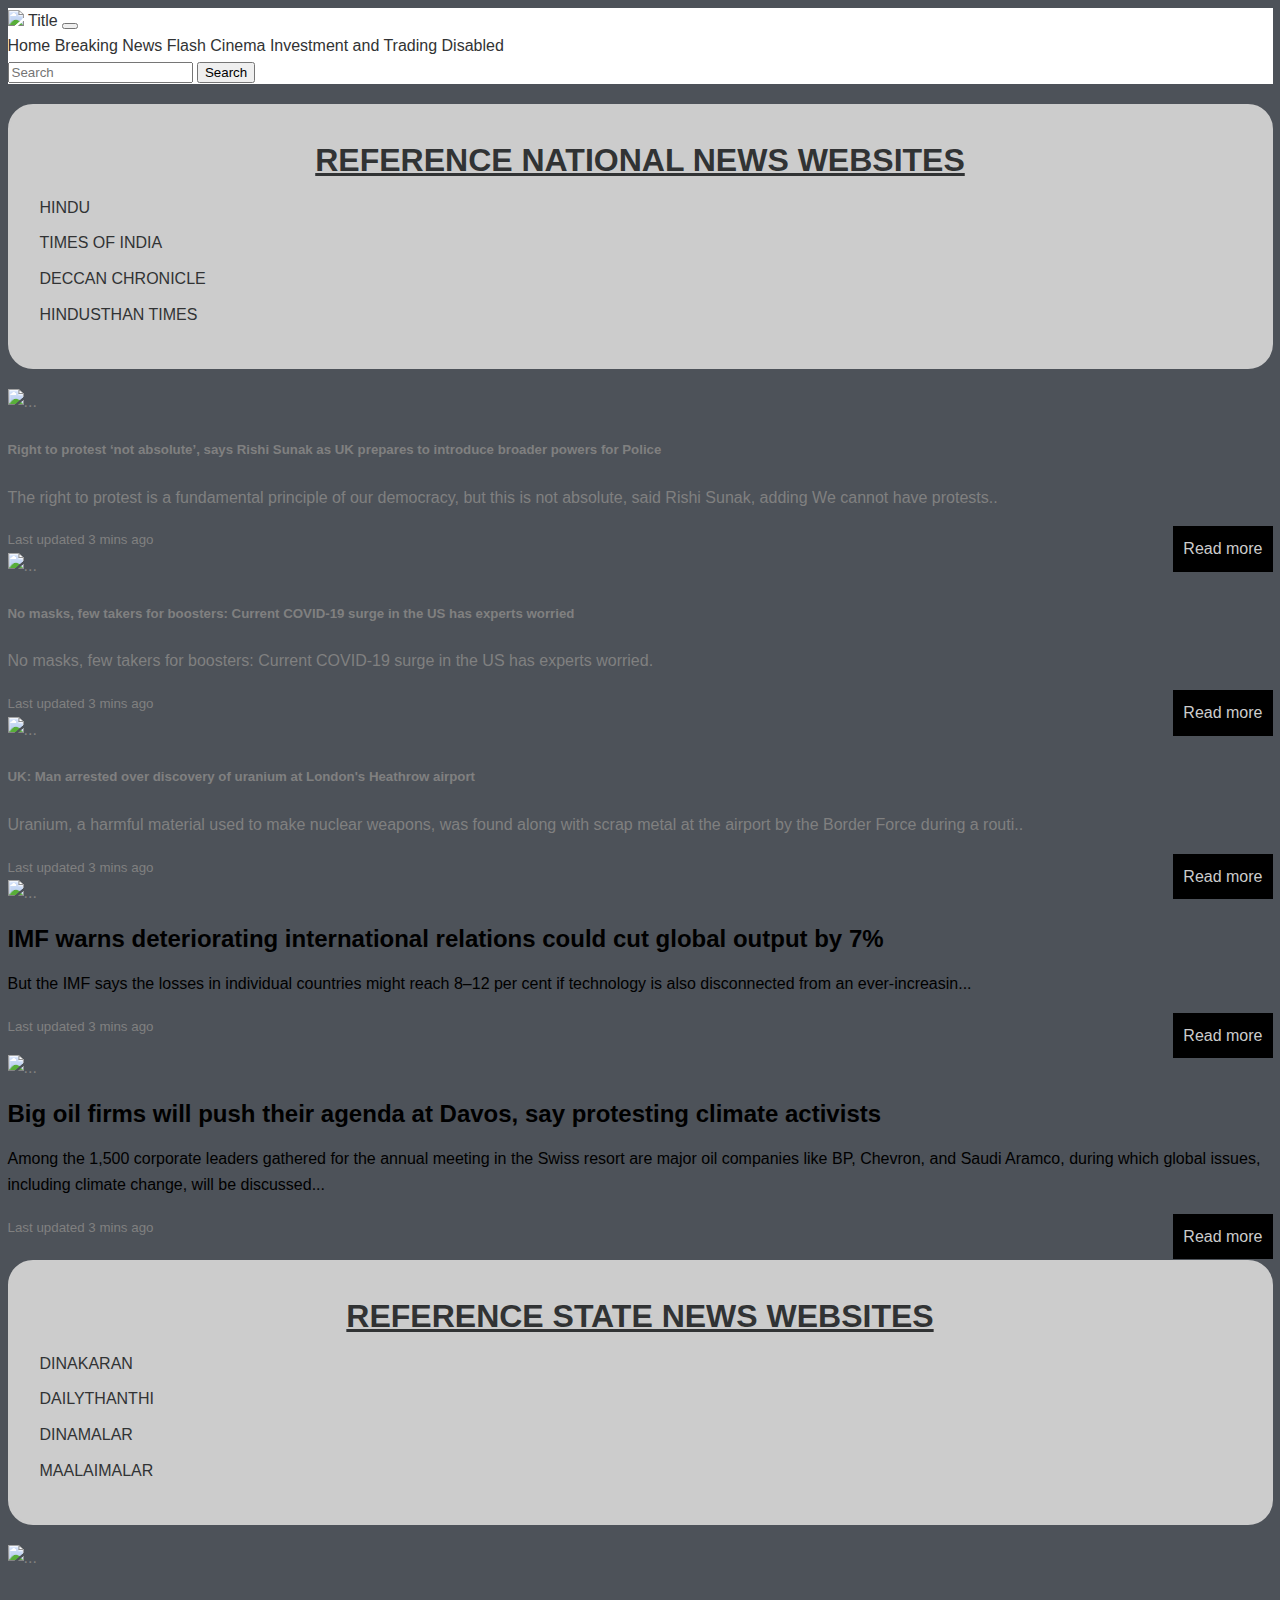
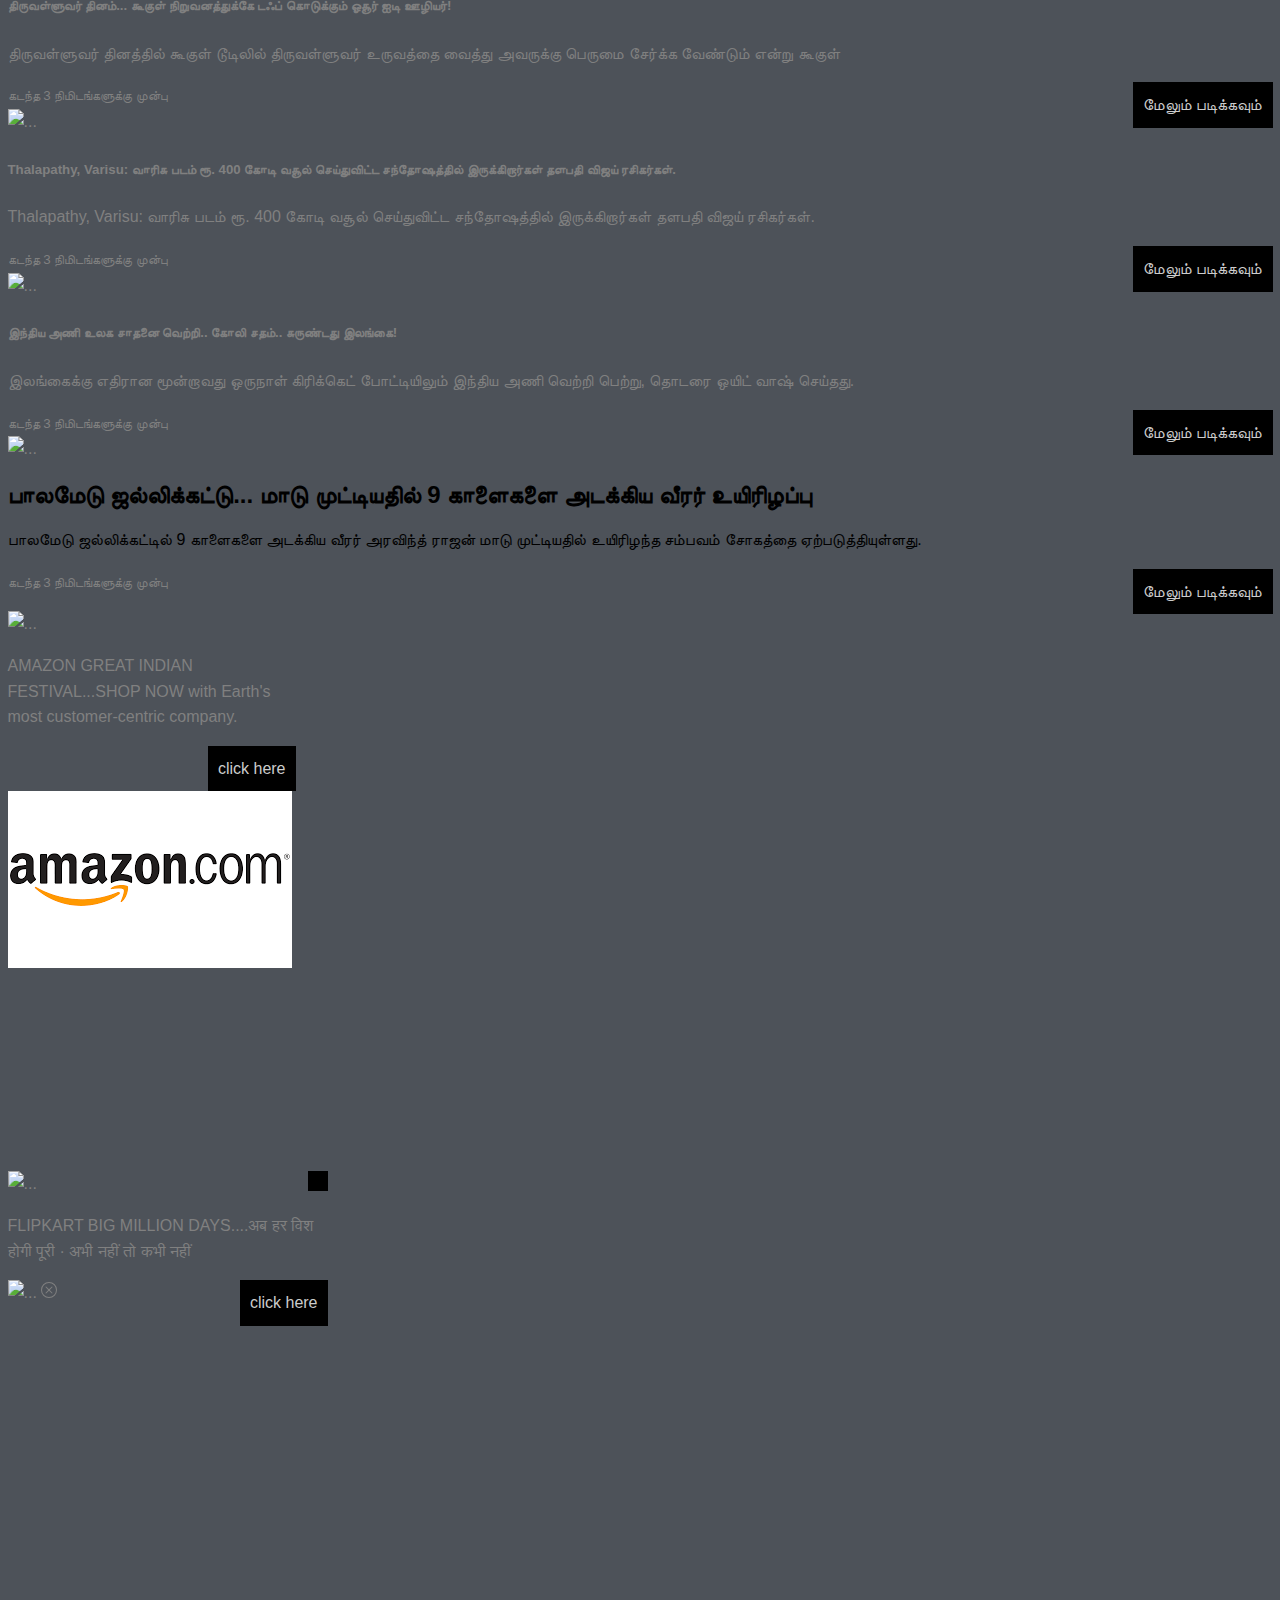
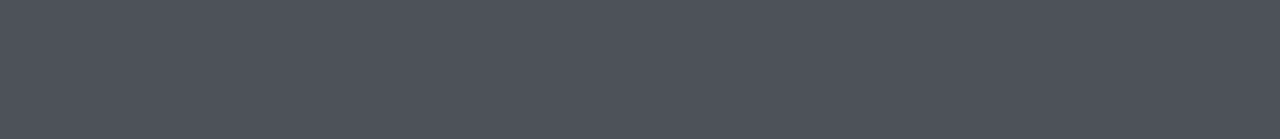
==== headlines.html @ 6a98eb8b "upload file" ====
<!DOCTYPE html>
<html lang="en">
  <head>
    <!-- Required meta tags -->
    <meta charset="utf-8" />
    <meta name="viewport" content="width=device-width, initial-scale=1" />

    <!-- Bootstrap CSS -->
    <link
      href="https://cdn.jsdelivr.net/npm/bootstrap@5.0.2/dist/css/bootstrap.min.css"
      rel="stylesheet"
      integrity="sha384-EVSTQN3/azprG1Anm3QDgpJLIm9Nao0Yz1ztcQTwFspd3yD65VohhpuuCOmLASjC"
      crossorigin="anonymous"
    />
    <link rel="stylesheet" href="hl.css" />
    <title></title>
  </head>
  <body>
    <nav class="navbar navbar-expand-lg navbar-light bg-light">
      <div class="container-fluid">
        <img src="Headlines_Today_logo.svg.png" />
        <a class="navbar-brand" href="#">Title</a>
        <button
          class="navbar-toggler"
          type="button"
          data-bs-toggle="collapse"
          data-bs-target="#navbarNavAltMarkup"
          aria-controls="navbarNavAltMarkup"
          aria-expanded="false"
          aria-label="Toggle navigation"
        >
          <span class="navbar-toggler-icon"></span>
        </button>
        <div class="collapse navbar-collapse" id="navbarNavAltMarkup">
          <div class="navbar-nav">
            <a class="nav-link active" aria-current="page" href="#">Home</a>
            <a class="nav-link" href="#">Breaking News</a>
            <a class="nav-link" href="#">Flash</a>
            <a class="nav-link" href="#">Cinema</a>
            <a class="nav-link" href="#">Investment and Trading</a>
            <a
              class="nav-link disabled"
              href="#"
              tabindex="-1"
              aria-disabled="true"
              >Disabled</a
            >
          </div>
        </div>
        <form class="d-flex">
          <input
            class="form-control me-2"
            type="search"
            placeholder="Search"
            aria-label="Search"
          />
          <button class="btn btn-outline-success" type="submit">Search</button>
        </form>
      </div>
    </nav>

    <div class="container-fluid">
      <div class="categories">
        <h1>REFERENCE NATIONAL NEWS WEBSITES</h1>
        <ul>
          <li><a href="https://www.thehindu.com/">HINDU</a></li>
          <li>
            <a href="https://timesofindia.indiatimes.com/?from=mdr"
              >TIMES OF INDIA</a
            >
          </li>
          <li>
            <a href="https://www.deccanchronicle.com/">DECCAN CHRONICLE</a>
          </li>
          <li>
            <a href="https://www.hindustantimes.com/">HINDUSTHAN TIMES</a>
          </li>
        </ul>
      </div>

      <div class="row">
        <div class="col-lg-4">
          <div class="card h-100">
            <img
              src="https://cdn.wionews.com/sites/default/files/styles/photo_2/public/2023/01/16/325795-new-wion-10.png?imwidth=640"
              width="300px"
              height="250px"
              class="card-img-top"
              alt="..."
            />

            <div class="card-body">
              <h5 class="card-title">
                Right to protest ‘not absolute’, says Rishi Sunak as UK prepares
                to introduce broader powers for Police
              </h5>
              <p class="card-text">
                The right to protest is a fundamental principle of our
                democracy, but this is not absolute, said Rishi Sunak, adding We
                cannot have protests..
              </p>
              <a
                href="https://www.wionews.com/world/right-to-protest-not-absolute-says-rishi-sunak-as-uk-prepares-to-introduce-broader-powers-for-police-552977"
                target="_blank"
                class="button"
              >
                Read more</a
              >
            </div>
            <div class="card-footer">
              <small class="text-muted">Last updated 3 mins ago</small>
            </div>
          </div>
        </div>
        <div class="col-lg-4">
          <div class="card h-100">
            <img
              src="https://cdn.wionews.com/sites/default/files/styles/photo_2/public/2023/01/16/325786-untitled-design-13.png?imwidth=640"
              width="300px"
              height="250px"
              class="card-img-top"
              alt="..."
            />
            <div class="card-body">
              <h5 class="card-title">
                No masks, few takers for boosters: Current COVID-19 surge in the
                US has experts worried
              </h5>
              <p class="card-text">
                No masks, few takers for boosters: Current COVID-19 surge in the
                US has experts worried.
              </p>
              <a
                href="https://www.wionews.com/world/no-masks-few-takers-for-boosters-current-covid-19-surge-in-the-us-has-experts-worried-552967"
                target="_blank"
                class="button"
              >
                Read more</a
              >
            </div>
            <div class="card-footer">
              <small class="text-muted">Last updated 3 mins ago</small>
            </div>
          </div>
        </div>
        <div class="col-lg-4">
          <div class="card h-100">
            <img
              src="https://cdn.wionews.com/sites/default/files/styles/photo_2/public/2023/01/16/325785-untitled-design-2023-01-16t090217656.png?imwidth=640"
              width="300px"
              height="250px"
              class="card-img-top"
              alt="..."
            />
            <div class="card-body">
              <h5 class="card-title">
                UK: Man arrested over discovery of uranium at London's Heathrow
                airport
              </h5>
              <p class="card-text">
                Uranium, a harmful material used to make nuclear weapons, was
                found along with scrap metal at the airport by the Border Force
                during a routi..
              </p>
              <a
                href="https://www.wionews.com/world/uk-man-arrested-over-discovery-of-uranium-at-londons-heathrow-airport-552965"
                target="_blank"
                class="button"
              >
                Read more</a
              >
            </div>
            <div class="card-footer">
              <small class="text-muted">Last updated 3 mins ago</small>
            </div>
          </div>
        </div>
      </div>
    </div>

    <div class="card mb-3">
      <img
        src="https://cdn.wionews.com/sites/default/files/styles/story_page/public/2023/01/16/325850-untitled-design-2023-01-16t130424701.png?imwidth=1920"
        class="card-img-top"
        alt="..."
      />
      <div class="card-body">
        <h2 class="card-title" style="color: black">
          <b
            >IMF warns deteriorating international relations could cut global
            output by 7%
          </b>
        </h2>
        <p class="card-text" style="color: black">
          But the IMF says the losses in individual countries might reach 8–12
          per cent&nbsp;if technology is also disconnected from an
          ever-increasin...
        </p>
        <a
          href="https://www.wionews.com/business-economy/imf-warns-deteriorating-international-relations-could-cut-global-output-by-7-553050"
          target="_blank"
          class="button"
          >Read more</a
        >
        <p class="card-text">
          <small class="text-muted">Last updated 3 mins ago</small>
        </p>
      </div>
    </div>
    <div class="card">
      <img
        src="https://cdn.wionews.com/sites/default/files/styles/photo_2/public/2023/01/16/325853-untitled-design-2023-01-16t131757604.png"
        width="500px"
        height="500px"
        class="card-img-bottom"
        alt="..."
      />
      <div class="card-body">
        <h2 class="card-title" style="color: black">
          <b
            >Big oil firms will push their agenda at Davos, say protesting
            climate activists</b
          >
        </h2>

        <p class="card-text" style="color: black">
          Among the 1,500 corporate leaders gathered for the annual meeting in
          the Swiss resort are major oil companies like BP, Chevron, and Saudi
          Aramco, during which global issues, including climate change, will be
          discussed...
        </p>
        <a
          href="https://www.wionews.com/business-economy/big-oil-firms-will-push-their-agenda-at-davos-say-protesting-climate-activists-553056"
          target="_blank"
          class="button"
          >Read more</a
        >
        <p class="card-text">
          <small class="text-muted">Last updated 3 mins ago</small>
        </p>
      </div>
    </div>

    <div class="categories">
      <h1>REFERENCE STATE NEWS WEBSITES</h1>
      <ul>
        <li><a href="https://m.dinakaran.com/">DINAKARAN</a></li>
        <li><a href="https://www.dailythanthi.com/">DAILYTHANTHI</a></li>
        <li><a href="https://www.dinamalar.com/">DINAMALAR</a></li>
        <li><a href="https://www.maalaimalar.com/">MAALAIMALAR</a></li>
      </ul>
    </div>

    <div class="row">
      <div class="col-lg-4">
        <div class="card">
          <img
            src="https://static.langimg.com/thumb/msid-97025318,imgsize-67986,width-540,height-405,resizemode-75/97025318.jpg"
            class="card-img-top"
            alt="..."
          />
          <div class="card-body">
            <h5 class="card-title">
              திருவள்ளுவர் தினம்... கூகுள் நிறுவனத்துக்கே டஃப் கொடுக்கும் ஓசூர்
              ஐடி ஊழியர்!
            </h5>
            <p class="card-text">
              திருவள்ளுவர் தினத்தில் கூகுள் டூடிலில் திருவள்ளுவர் உருவத்தை
              வைத்து அவருக்கு பெருமை சேர்க்க வேண்டும் என்று கூகுள்
            </p>
            <a
              href="https://tamil.samayam.com/latest-news/krishnagiri/hosur-software-engineer-has-demand-thiruvalluvar-image-should-display-in-google-doodle-on-the-occasion-of-thiruvalluvar-day/articleshow/97025318.cms"
              class="button"
              >மேலும் படிக்கவும்</a
            >
            <div class="card-footer">
              <small class="text-muted">கடந்த 3 நிமிடங்களுக்கு முன்பு</small>
            </div>
          </div>
        </div>
      </div>
      <div class="col-lg-4">
        <div class="card">
          <img
            src="https://tamil.samayam.com/thumb/msid-97026691,imgsize-63470,width-700,height-525,resizemode-75/97026691.jpg"
            class="card-img-top"
            alt="..."
          />
          <div class="card-body">
            <h5 class="card-title">
              Thalapathy, Varisu: வாரிசு படம் ரூ. 400 கோடி வசூல் செய்துவிட்ட
              சந்தோஷத்தில் இருக்கிறார்கள் தளபதி விஜய் ரசிகர்கள்.
            </h5>
            <p class="card-text">
              Thalapathy, Varisu: வாரிசு படம் ரூ. 400 கோடி வசூல் செய்துவிட்ட
              சந்தோஷத்தில் இருக்கிறார்கள் தளபதி விஜய் ரசிகர்கள்.
            </p>
            <a
              href="https://tamil.samayam.com/tamil-cinema/movie-news/varisu-box-office-collection-vijay-starrer-collects-rs-400-crore/articleshow/97026691.cms?story=1"
              class="button"
              >மேலும் படிக்கவும்</a
            >
            <div class="card-footer">
              <small class="text-muted">கடந்த 3 நிமிடங்களுக்கு முன்பு</small>
            </div>
          </div>
        </div>
      </div>
      <div class="col-lg-4">
        <div class="card">
          <img
            src="https://static.langimg.com/thumb/msid-97025695,width-680,resizemode-3/97025695.jpg"
            class="card-img-top"
            alt="..."
          />
          <div class="card-body">
            <h5 class="card-title">
              இந்திய அணி உலக சாதனை வெற்றி.. கோலி சதம்.. சுருண்டது இலங்கை!
            </h5>
            <p class="card-text">
              இலங்கைக்கு எதிரான மூன்றாவது ஒருநாள் கிரிக்கெட் போட்டியிலும் இந்திய
              அணி வெற்றி பெற்று, தொடரை ஒயிட் வாஷ் செய்தது.
            </p>
            <a
              href="https://tamil.samayam.com/photogallery/sports/virat-kohlis-ton-helps-indian-cricket-team-to-beat-sri-lanka-with-record-win/photoshow/97025617.cms"
              class="button"
              >மேலும் படிக்கவும்</a
            >
            <div class="card-footer">
              <small class="text-muted">கடந்த 3 நிமிடங்களுக்கு முன்பு</small>
            </div>
          </div>
        </div>
      </div>

      <div class="card mb-3">
        <img
          src="https://images.news18.com/tamil/uploads/2023/01/7dea1328-f20b-49c4-ae18-f93b9070b2ba-1-16738568913x2.jpg?im=resize,width=540,aspect=fit,type=normal"
          width="100%"
          class="card-img-top"
          alt="..."
        />
        <div class="card-body">
          <h2 class="card-title" style="color: black">
            <b
              >பாலமேடு ஜல்லிக்கட்டு... மாடு முட்டியதில் 9 காளைகளை அடக்கிய வீரர்
              உயிரிழப்பு
            </b>
          </h2>
          <p class="card-text" style="color: black">
            பாலமேடு ஜல்லிக்கட்டில் 9 காளைகளை அடக்கிய வீரர் அரவிந்த் ராஜன் மாடு
            முட்டியதில் உயிரிழந்த சம்பவம் சோகத்தை ஏற்படுத்தியுள்ளது.
          </p>
          <a href="" target="_blank" class="button">மேலும் படிக்கவும்</a>
          <p class="card-text">
            <small class="text-muted">கடந்த 3 நிமிடங்களுக்கு முன்பு</small>
          </p>
        </div>
      </div>
      <div class="card" style="width: 18rem; height: 35rem">
        <img
          src="https://www.findprix.com/blog/wp-content/uploads/2022/03/Upcoming-Sales-on-Amazon-788x443-1-1024x576.jpg"
          class="card-img-top"
          alt="..."
          height="500px"
        />
        <div class="card-body">
          <p class="card-text">
            AMAZON GREAT INDIAN FESTIVAL...SHOP NOW with Earth's most
            customer-centric company.
          </p>
          <a
            href="https://www.amazon.in/?&ext_vrnc=hi&tag=googhydrabk1-21&ref=pd_sl_4qsiujpf5j_e&adgrpid=60456322738&hvpone=&hvptwo=&hvadid=486393568006&hvpos=&hvnetw=g&hvrand=11652519141303587250&hvqmt=e&hvdev=c&hvdvcmdl=&hvlocint=&hvlocphy=1007809&hvtargid=kwd-360364908477&hydadcr=14451_2154369&gclid=EAIaIQobChMI6oTYje3L_AIVVB-tBh1tVwkbEAAYASAAEgK47vD_BwE"
            class="button"
            >click here</a
          >
          <img
            src="[data-uri]"
            class="card-img-top"
            alt="..."
          />
        </div>
      </div>

      <div class="card" style="width: 20rem; height: 35rem">
        <button class="button"></button>
        <img
          src="https://images.freekaamaal.com/post_images/1633344223.webp"
          class="card-img-top"
          alt="..."
          height="500px"
        />
        <div class="card-body">
          <p class="card-text">
            FLIPKART BIG MILLION DAYS....अब हर विश होगी पूरी · अभी नहीं तो कभी
            नहीं
          </p>
          <a href="https://www.flipkart.com/" class="button">click here</a>
          <img
            src="https://encrypted-tbn0.gstatic.com/images?q=tbn:ANd9GcT5axlglBlCA-OChdOmECjqCZFYhlhtAjz0J1EB10lf&s"
            class="card-img-top"
            alt="..."
          />
          <svg
            xmlns="http://www.w3.org/2000/svg"
            width="16"
            height="16"
            fill="currentColor"
            class="bi bi-x-circle"
            viewBox="0 0 16 16"
          >
            <path
              d="M8 15A7 7 0 1 1 8 1a7 7 0 0 1 0 14zm0 1A8 8 0 1 0 8 0a8 8 0 0 0 0 16z"
            />
            <path
              d="M4.646 4.646a.5.5 0 0 1 .708 0L8 7.293l2.646-2.647a.5.5 0 0 1 .708.708L8.707 8l2.647 2.646a.5.5 0 0 1-.708.708L8 8.707l-2.646 2.647a.5.5 0 0 1-.708-.708L7.293 8 4.646 5.354a.5.5 0 0 1 0-.708z"
            />
          </svg>
        </div>
      </div>
    </div>
  </body>
  <script
    src="https://cdn.jsdelivr.net/npm/bootstrap@5.1.2/dist/js/bootstrap.bundle.min.js"
    integrity="sha384-kQtW33rZJAHjgefvhyyzcGF3C5TFyBQBA13V1RKPf4uH+bwyzQxZ6CmMZHmNBEfJ"
    crossorigin="anonymous"
  ></script>
</html>
---- hl.css ----
body{
    background-color: rgb(77, 82, 89);
    color:gray;
    font-family: Arial, Helvetica, sans-serif;
    font-size: 16px ;
    font-weight: normal;
    line-height: 1.6em;
    margin:0;
    padding: 7.5px;
}

a{
    text-decoration: none;
    color:   rgb(49, 51, 52);
    font-size: medium;
}
a:hover{
    color: red;
    
}

a:active{
    color: green;
}




.container{
    width: 80%;
    margin: auto;
}



.box-1{
    background-color: #ccc;
    color: rgb(49, 51, 52);
    border: 3px rgba(253, 251, 255, 0.831) solid ;
    padding: 20px;
    margin-top: 20px;
    padding-bottom: 60px;
    

}
.box-1 h1{
    text-align: center;
    color:  rgb(49, 51, 52);
    text-transform: uppercase;
}
.box-2{
    border: 1px dotted #ccc;
    padding: 20px;
    margin-top: 20px;
    background-color:#ccc ;
    color:  rgb(49, 51, 52);

}

.box-2 h1{
    text-align: center;
    color: rgb(49, 51, 52) ;
    text-transform:uppercase;
}

.button{
    background-color: black;
    color: #ccc;
    padding: 10px;
    border: none;
    float: right;
}

.button:hover{
    background-color: red;
    color: #fff;

}

.categories {
  border: 2px double #ccc;
  padding: 20px;
  margin-top: 20px;
  margin-bottom: 20px;
  background-color:  #ccc;
  color:  rgb(49, 51, 52);
  border-radius: 25px;
}

.categories h1{
    text-align: center;
    text-decoration: underline;
    text-transform: uppercase;
    color: rgb(49, 51, 52);

}

.categories ul{
    text-decoration: none;
    padding: 0px;
    margin: 10px;
    list-style: none;
}
.categories li{
    text-decoration: none;
    color:  rgb(49, 51, 52);
    padding-bottom: 10px;
    
}
.col{
    float: left;
    color: black;
    width: 33.3%;
    padding: 15px;
    background-color: white;
    
   
    border: 2px solid black;
    box-sizing: border-box;
}


.block{
    float: left;
    color: black;
    width: 33.3%;
    padding: 15px;
    background-color: #ccc;
    border: 2px solid black;
    box-sizing: border-box;
}

.row{
    background-color: transparent;
}



.navbar{
    background-color:white;
}
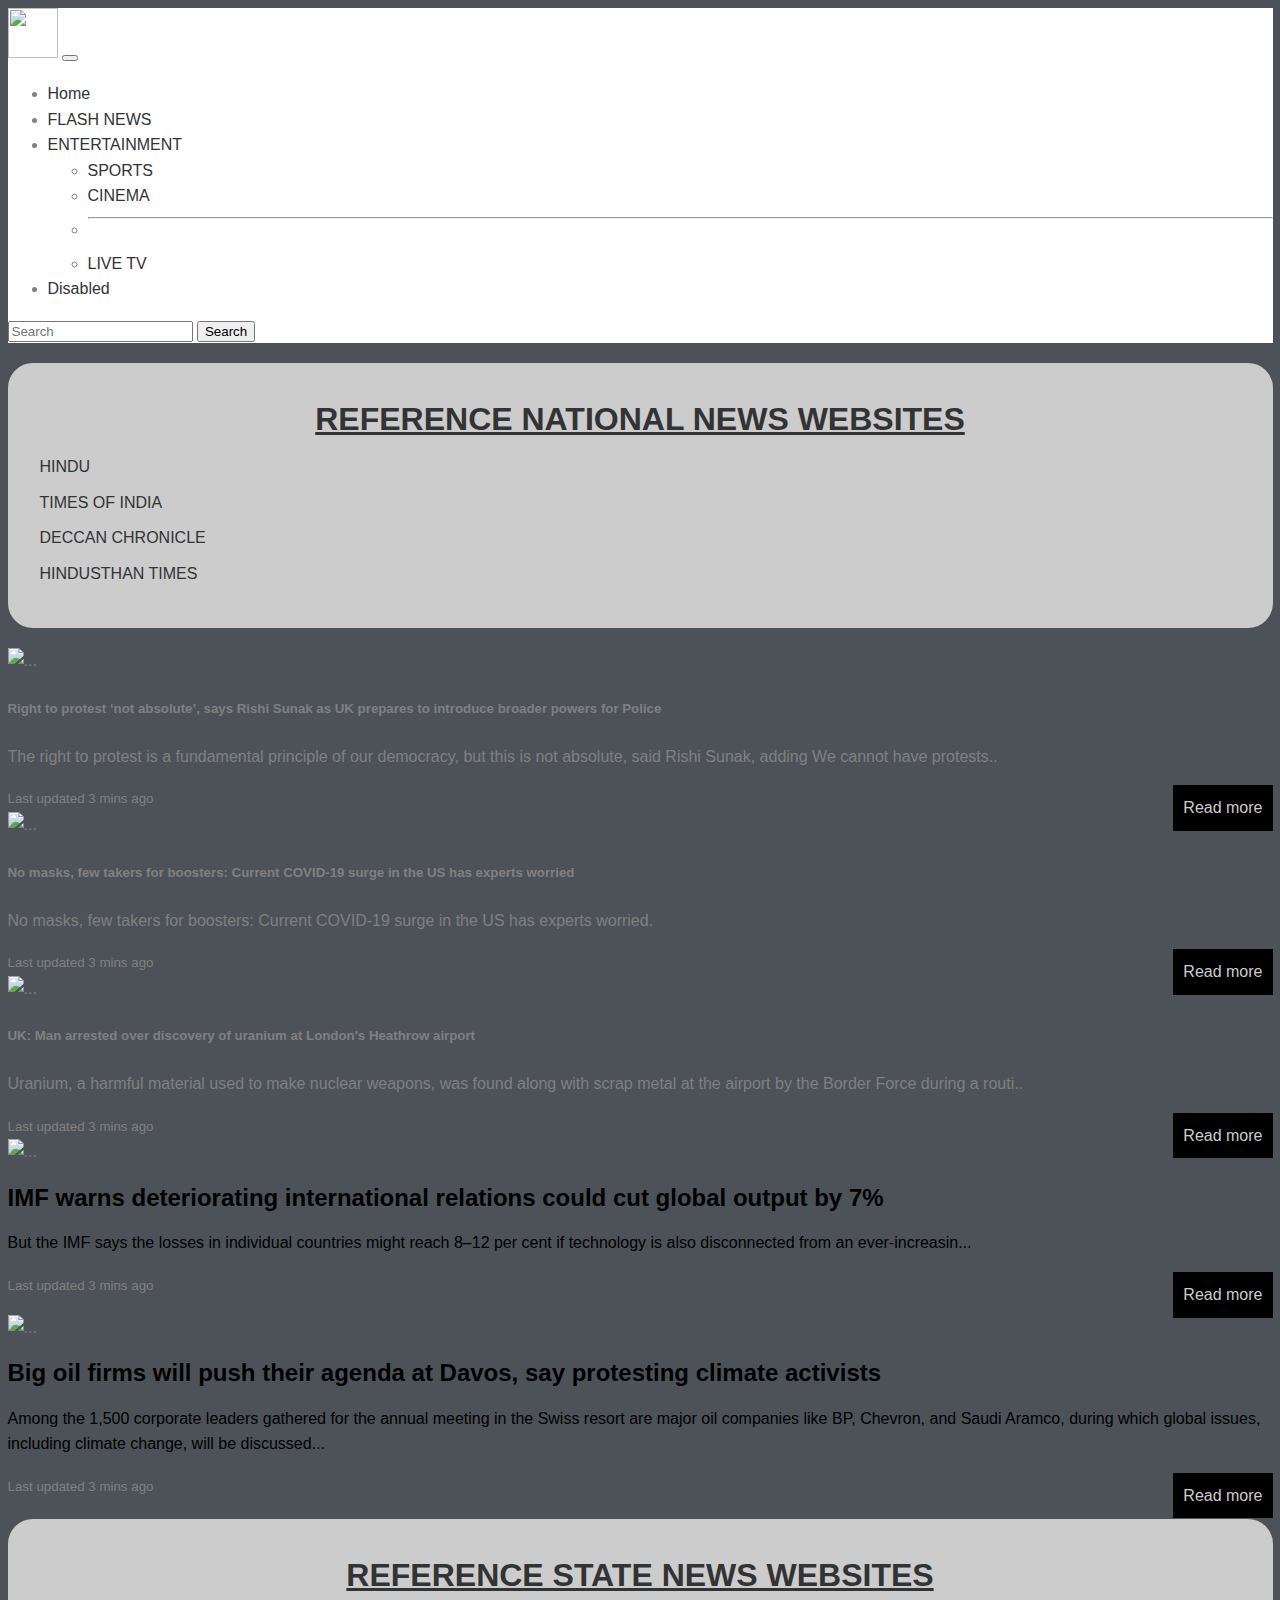
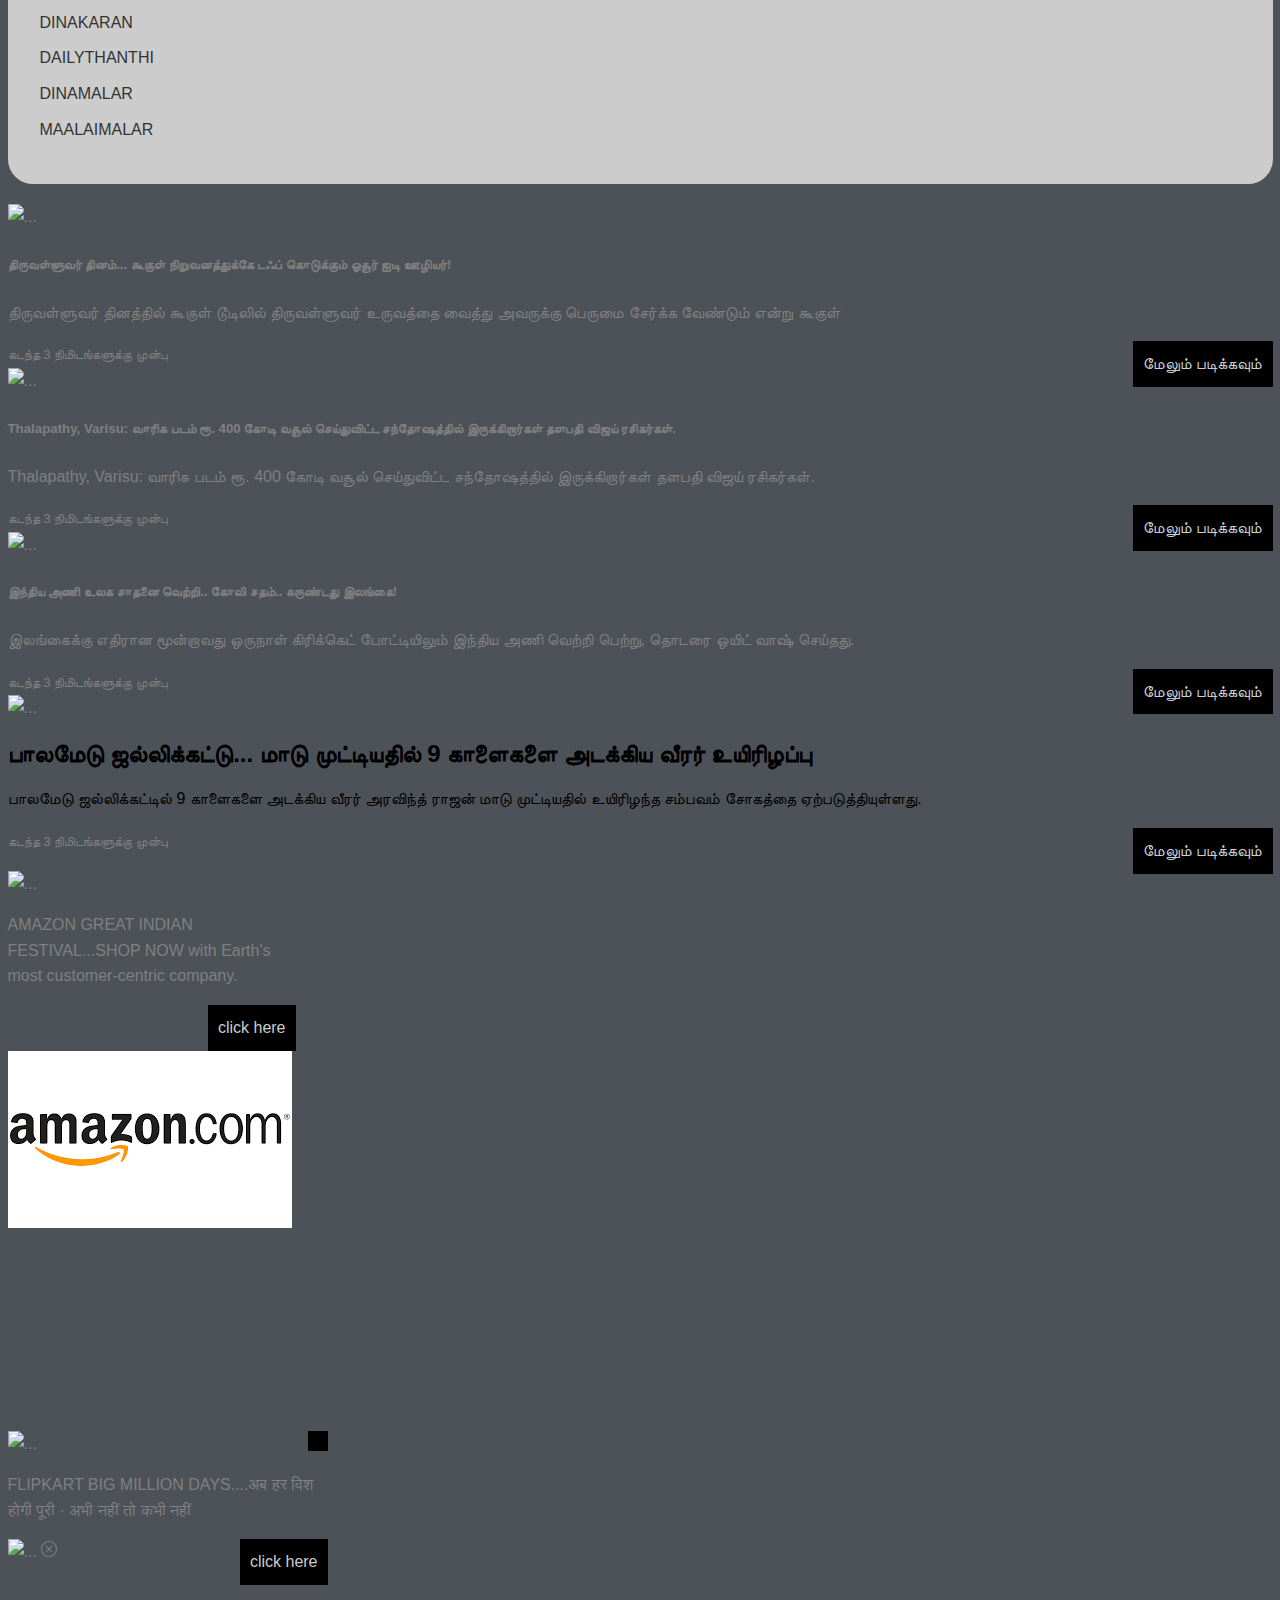
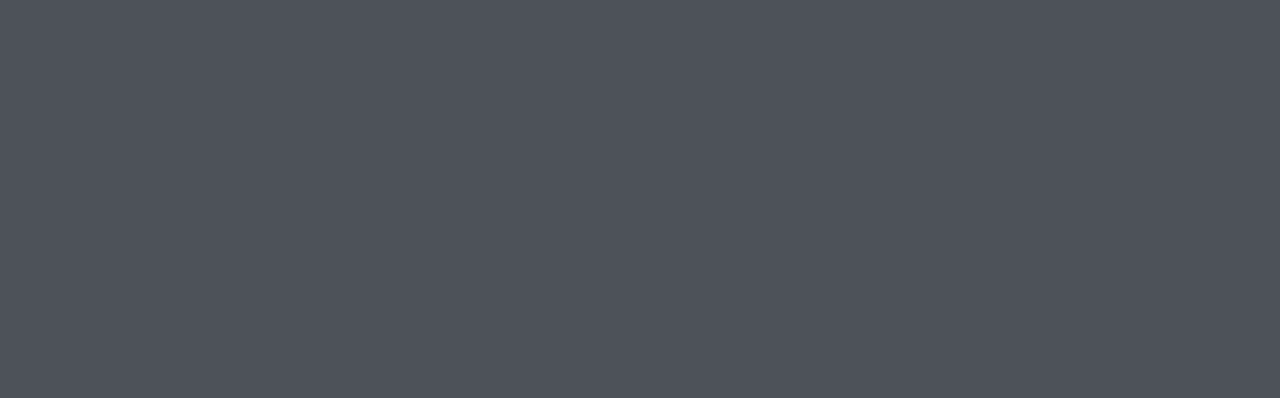
==== commit bfc55c86: "upload file" ====
--- a/headlines.html
+++ b/headlines.html
@@ -18,62 +18,126 @@
   <body>
     <nav class="navbar navbar-expand-lg navbar-light bg-light">
       <div class="container-fluid">
-        <img src="Headlines_Today_logo.svg.png" />
-        <a class="navbar-brand" href="#">Title</a>
+        <img
+          src="C:\Users\kamesh.punithavel\Downloads\images-modified.png"
+          width="50px"
+          height="50px"
+          alt=""
+        />
         <button
           class="navbar-toggler"
           type="button"
           data-bs-toggle="collapse"
-          data-bs-target="#navbarNavAltMarkup"
-          aria-controls="navbarNavAltMarkup"
+          data-bs-target="#navbarSupportedContent"
+          aria-controls="navbarSupportedContent"
           aria-expanded="false"
           aria-label="Toggle navigation"
         >
           <span class="navbar-toggler-icon"></span>
         </button>
-        <div class="collapse navbar-collapse" id="navbarNavAltMarkup">
-          <div class="navbar-nav">
-            <a class="nav-link active" aria-current="page" href="#">Home</a>
-            <a class="nav-link" href="#">Breaking News</a>
-            <a class="nav-link" href="#">Flash</a>
-            <a class="nav-link" href="#">Cinema</a>
-            <a class="nav-link" href="#">Investment and Trading</a>
-            <a
-              class="nav-link disabled"
-              href="#"
-              tabindex="-1"
-              aria-disabled="true"
-              >Disabled</a
-            >
-          </div>
-        </div>
-        <form class="d-flex">
-          <input
-            class="form-control me-2"
-            type="search"
-            placeholder="Search"
-            aria-label="Search"
-          />
-          <button class="btn btn-outline-success" type="submit">Search</button>
-        </form>
+        <div class="collapse navbar-collapse" id="navbarSupportedContent">
+          <ul class="navbar-nav me-auto mb-2 mb-lg-0">
+            <li class="nav-item">
+              <a
+                class="nav-link active"
+                aria-current="page"
+                href="file:///C:/Users/kamesh.punithavel/Desktop/html/headlines.html"
+                target="_blank"
+                >Home</a
+              >
+            </li>
+            <li class="nav-item">
+              <a
+                class="nav-link"
+                href="https://www.timesnownews.com/india/breaking-news-today-january-30-live-updates-liveblog-97428848"
+                target="_blank"
+                >FLASH NEWS</a
+              >
+            </li>
+            <li class="nav-item dropdown">
+              <a
+                class="nav-link dropdown-toggle"
+                href="#"
+                id="navbarDropdown"
+                role="button"
+                data-bs-toggle="dropdown"
+                aria-expanded="false"
+              >
+                ENTERTAINMENT
+              </a>
+              <ul class="dropdown-menu" aria-labelledby="navbarDropdown">
+                <li>
+                  <a
+                    class="dropdown-item"
+                    href="https://indianexpress.com/section/sports/"
+                    target="_blank"
+                    >SPORTS</a
+                  >
+                </li>
+                <li>
+                  <a
+                    class="dropdown-item"
+                    href="https://www.mid-day.com/mumbai/mumbai-news/article/pathaan-miscreants-create-ruckus-outside-a-theatre-in-mumbai-23267905"
+                    target="_blank"
+                    >CINEMA</a
+                  >
+                </li>
+                <li><hr class="dropdown-divider" /></li>
+                <li>
+                  <a
+                    class="dropdown-item"
+                    href="https://www.indiatoday.in/livetv"
+                    target="_blank"
+                    >LIVE TV</a
+                  >
+                </li>
+              </ul>
+            </li>
+            <li class="nav-item">
+              <a
+                class="nav-link disabled"
+                href="#"
+                tabindex="-1"
+                aria-disabled="true"
+                >Disabled</a
+              >
+            </li>
+          </ul>
+          <form class="d-flex">
+            <input
+              class="form-control me-2"
+              type="search"
+              placeholder="Search"
+              aria-label="Search"
+            />
+            <button class="btn btn-outline-success" type="submit">
+              Search
+            </button>
+          </form>
+        </div>
       </div>
     </nav>
-
     <div class="container-fluid">
       <div class="categories">
         <h1>REFERENCE NATIONAL NEWS WEBSITES</h1>
         <ul>
-          <li><a href="https://www.thehindu.com/">HINDU</a></li>
+          <li><a href="https://www.thehindu.com/" target="_blank">HINDU</a></li>
           <li>
-            <a href="https://timesofindia.indiatimes.com/?from=mdr"
+            <a
+              href="https://timesofindia.indiatimes.com/?from=mdr"
+              target="_blank"
               >TIMES OF INDIA</a
             >
           </li>
           <li>
-            <a href="https://www.deccanchronicle.com/">DECCAN CHRONICLE</a>
+            <a href="https://www.deccanchronicle.com/" target="_blank"
+              >DECCAN CHRONICLE</a
+            >
           </li>
           <li>
-            <a href="https://www.hindustantimes.com/">HINDUSTHAN TIMES</a>
+            <a href="https://www.hindustantimes.com/" target="_blank"
+              >HINDUSTHAN TIMES</a
+            >
           </li>
         </ul>
       </div>
@@ -244,10 +308,20 @@
     <div class="categories">
       <h1>REFERENCE STATE NEWS WEBSITES</h1>
       <ul>
-        <li><a href="https://m.dinakaran.com/">DINAKARAN</a></li>
-        <li><a href="https://www.dailythanthi.com/">DAILYTHANTHI</a></li>
-        <li><a href="https://www.dinamalar.com/">DINAMALAR</a></li>
-        <li><a href="https://www.maalaimalar.com/">MAALAIMALAR</a></li>
+        <li>
+          <a href="https://m.dinakaran.com/" target="_blank">DINAKARAN</a>
+        </li>
+        <li>
+          <a href="https://www.dailythanthi.com/" target="_blank"
+            >DAILYTHANTHI</a
+          >
+        </li>
+        <li>
+          <a href="https://www.dinamalar.com/" target="_blank">DINAMALAR</a>
+        </li>
+        <li>
+          <a href="https://www.maalaimalar.com/" target="_blank">MAALAIMALAR</a>
+        </li>
       </ul>
     </div>
 
@@ -270,6 +344,7 @@
             </p>
             <a
               href="https://tamil.samayam.com/latest-news/krishnagiri/hosur-software-engineer-has-demand-thiruvalluvar-image-should-display-in-google-doodle-on-the-occasion-of-thiruvalluvar-day/articleshow/97025318.cms"
+              target="_blank"
               class="button"
               >மேலும் படிக்கவும்</a
             >
@@ -297,6 +372,7 @@
             </p>
             <a
               href="https://tamil.samayam.com/tamil-cinema/movie-news/varisu-box-office-collection-vijay-starrer-collects-rs-400-crore/articleshow/97026691.cms?story=1"
+              target="_blank"
               class="button"
               >மேலும் படிக்கவும்</a
             >
@@ -351,7 +427,12 @@
             பாலமேடு ஜல்லிக்கட்டில் 9 காளைகளை அடக்கிய வீரர் அரவிந்த் ராஜன் மாடு
             முட்டியதில் உயிரிழந்த சம்பவம் சோகத்தை ஏற்படுத்தியுள்ளது.
           </p>
-          <a href="" target="_blank" class="button">மேலும் படிக்கவும்</a>
+          <a
+            href="https://tamil.news18.com/news/tamil-nadu/palamedu-jallikattu-player-aravinth-raj-death-873498.html"
+            target="_blank"
+            class="button"
+            >மேலும் படிக்கவும்</a
+          >
           <p class="card-text">
             <small class="text-muted">கடந்த 3 நிமிடங்களுக்கு முன்பு</small>
           </p>
